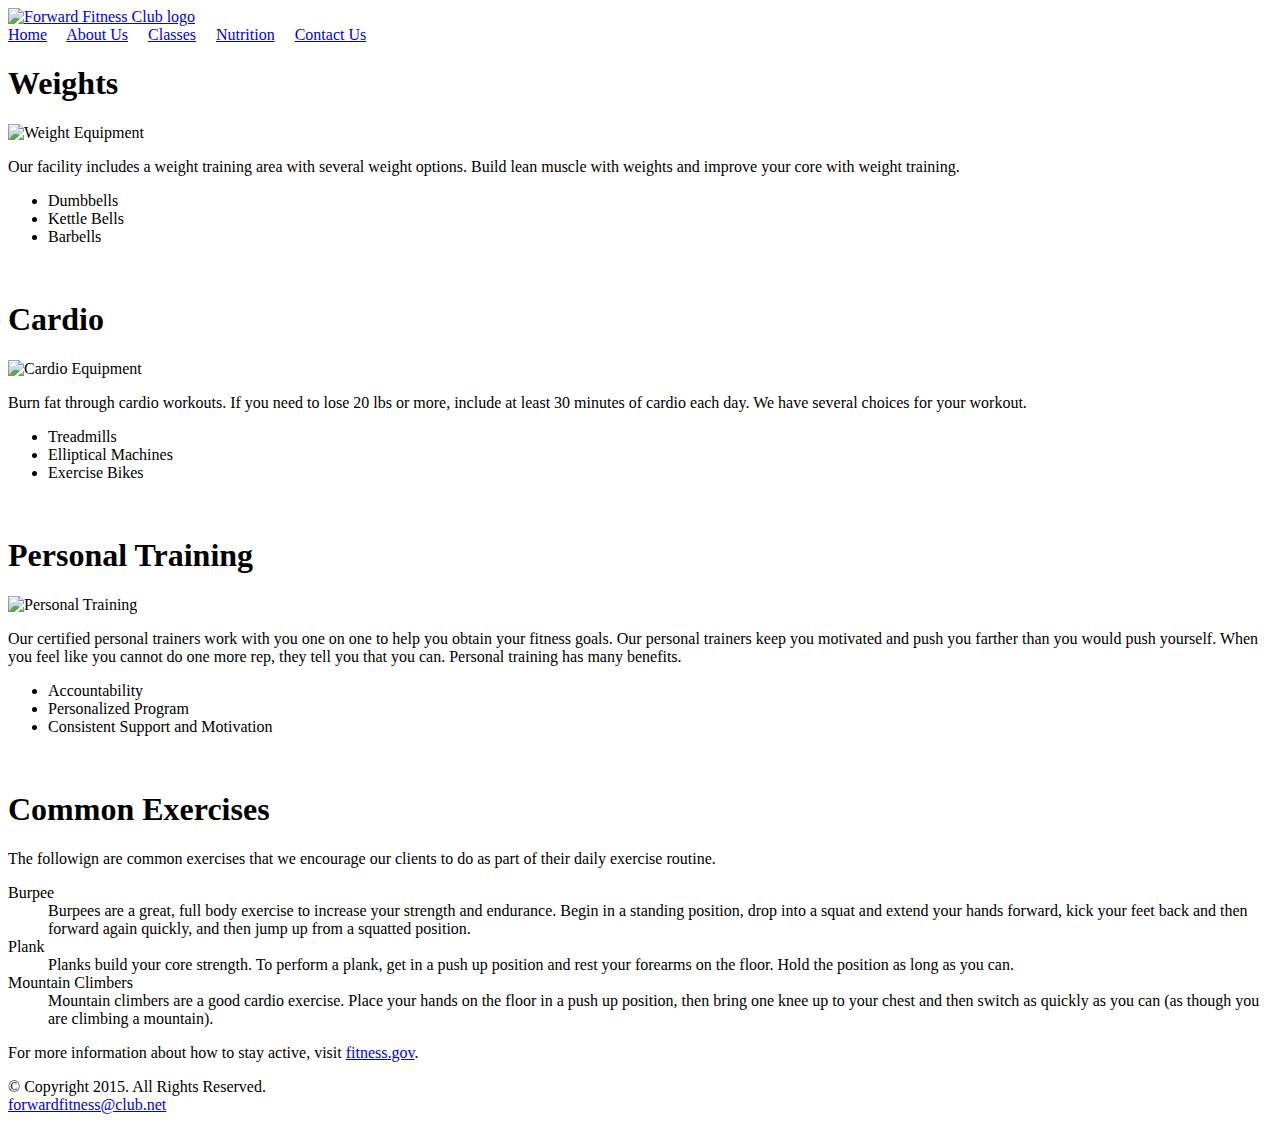
==== about.html @ 6d9c56be "Add files via upload" ====
<!DOCTYPE html>
<!-- This template was created by Fahmida Islam ISM 5994 -->
<html lang="en">
<head>
	<title>Forward Fitness Club</title>
	<meta charset="utf-8">
</head>
<body>

	<div id="container">
	
	<!-- Use the header area for the website name or logo -->
	<header>
		<a href="index.html"><img src="images/ffc_logo.png" alt="Forward Fitness Club logo" height="275" width"845"></a>
	</header>
	
	<!-- Use the nav area to add hyperlinks to other pages wihin the website -->
	<nav>
		<a href="index.html">Home</a> &nbsp; &nbsp;
		<a href="about.html">About Us</a> &nbsp; &nbsp;
		<a href="class.html">Classes</a> &nbsp; &nbsp;
		<a href="nutrition">Nutrition</a> &nbsp; &nbsp;
		<a href="contact.html">Contact Us</a> &nbsp; &nbsp;
		
	</nav>
	
	<!-- Use the main area to add the main content of the webpage -->
	<main>
	
		<h1>Weights</h1>
		<img class="equip" src="images/equipment1.jpg" alt="Weight Equipment" height="195" width="260">
		<p>Our facility includes a weight training area with several weight options. Build lean muscle with weights and improve your core with weight training.</p>
		<ul>
			<li>Dumbbells</li>
			<li>Kettle Bells</li>
			<li>Barbells</li>
		</ul><br>
		
		<h1>Cardio</h1>
		<img class="equip" src="images/equipment2.jpg" alt="Cardio Equipment" height="195" width="260">
		<p>Burn fat through cardio workouts. If you need to lose 20 lbs or more, include at least 30 minutes of cardio each day. We have several choices for your workout.</p>
		<ul>
			<li>Treadmills</li>
			<li>Elliptical Machines</li>
			<li>Exercise Bikes</li>
			</ul><br>
		
		<h1>Personal Training</h1>
		<img class="equip" src="images/equipment3.jpg" alt="Personal Training" height="195" width="260">
		<p>Our certified personal trainers work with you one on one to help you obtain your fitness goals. Our personal trainers keep you motivated and push you farther than you would push yourself. When you feel like you cannot do one more rep, they tell you that you can. Personal training has many benefits. </p>
		<ul>
			<li>Accountability</li>
			<li>Personalized Program</li>
			<li>Consistent Support and Motivation</li>
		</ul><br>
		
		<h1>Common Exercises</h1>
		<p>The followign are common exercises that we encourage our clients to do as part of their daily exercise routine.</p>
		<dl>
			<dt>Burpee</dt>
			<dd>Burpees are a great, full body exercise to increase your strength and endurance. Begin in a standing position, drop into a squat and extend your hands forward, kick your feet back and then forward again quickly, and then jump up from a squatted position.
			<br></dd>
			
			<dt>Plank</dt>
			<dd>Planks build your core strength. To perform a plank, get in a push up position and rest your forearms on the floor. Hold the position as long as you can.
			<br></dd>
			
			<dt>Mountain Climbers</dt>
			<dd>Mountain climbers are a good cardio exercise. Place your hands on the floor in a push up position, then bring one knee up to your chest and then switch as quickly as you can (as though you are climbing a mountain).
			<br></dd>
		</dl>
		
		<p>For more information about how to stay active, visit <a href="http://www.fitness.gov/be-active/ways-to-be-active/">fitness.gov</a>.</p>
	</main>
	
	<!-- Use the footer area to add webpage footer content -->
	<footer>
		&copy; Copyright 2015. All Rights Reserved. <br>
		<a href="mailto:forwardfitness@club.net">forwardfitness@club.net</a>
	</footer>
	
	</div>
</body>
</html>
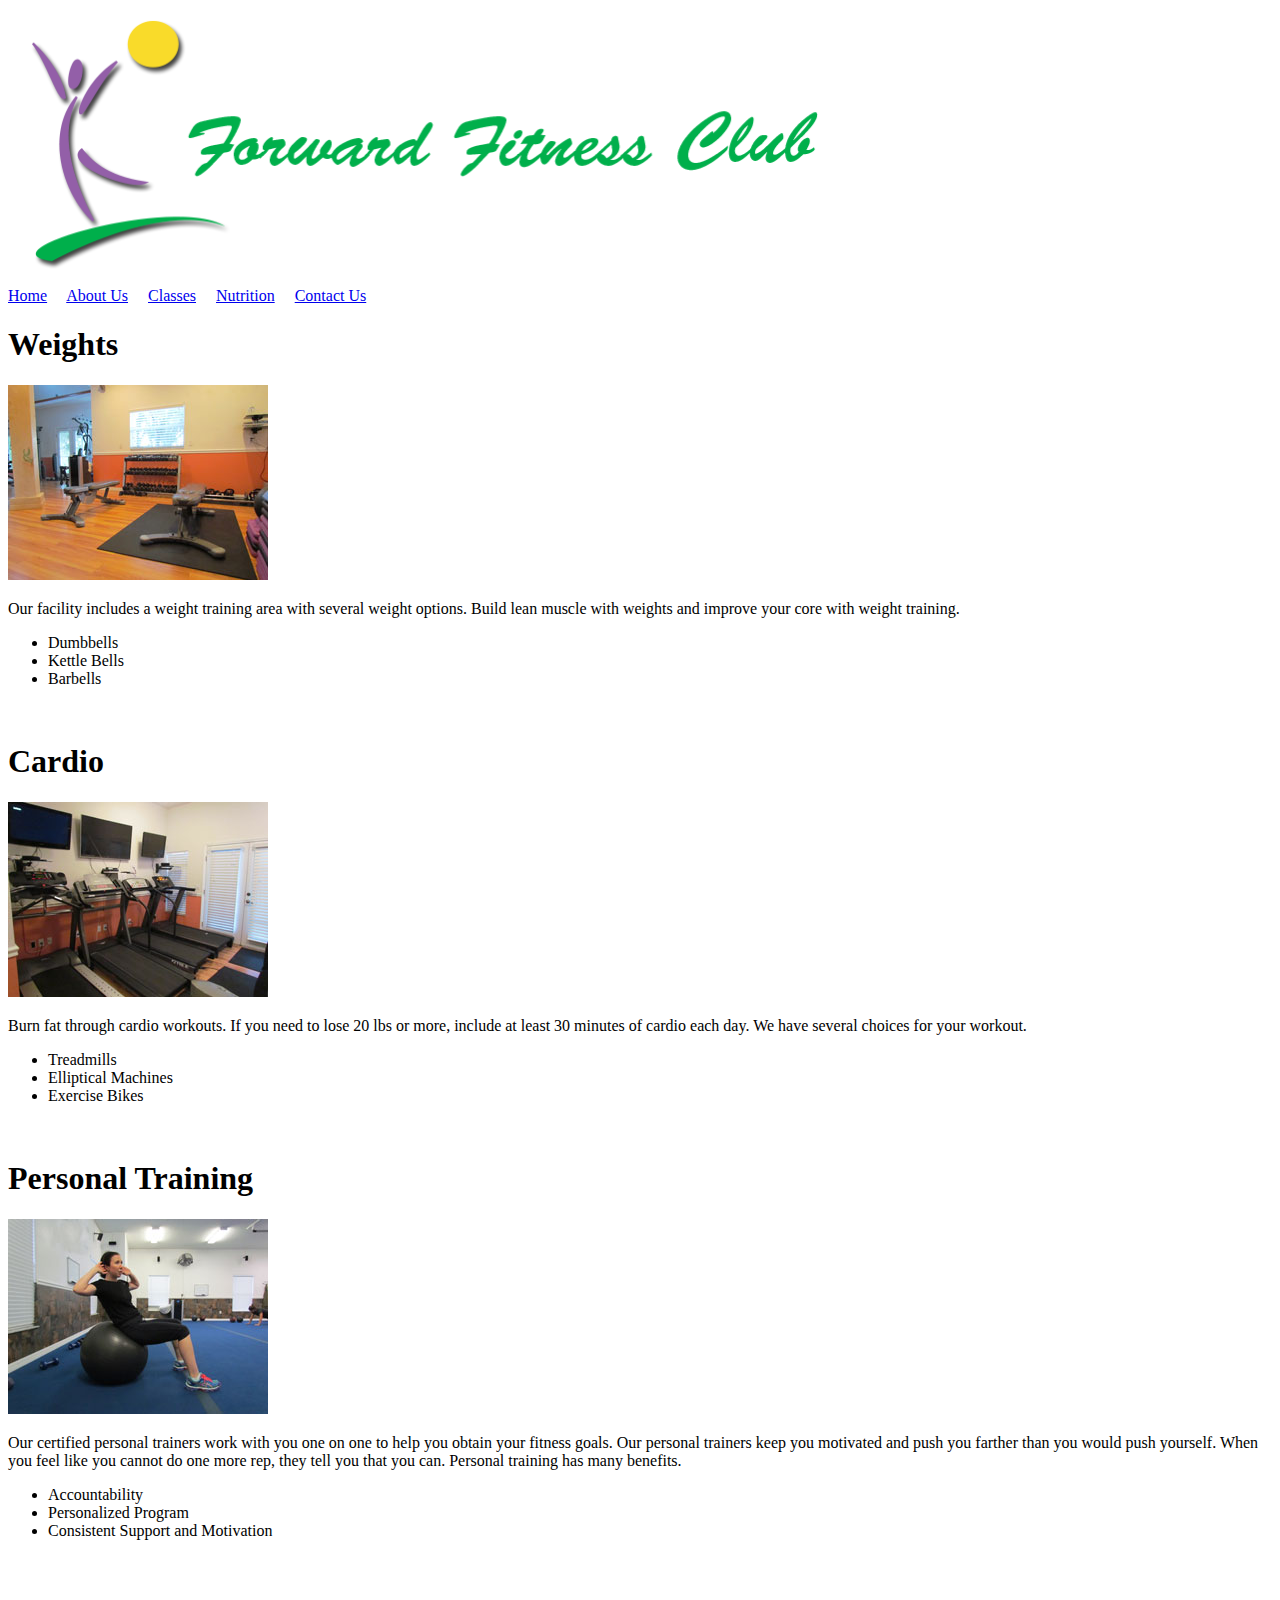
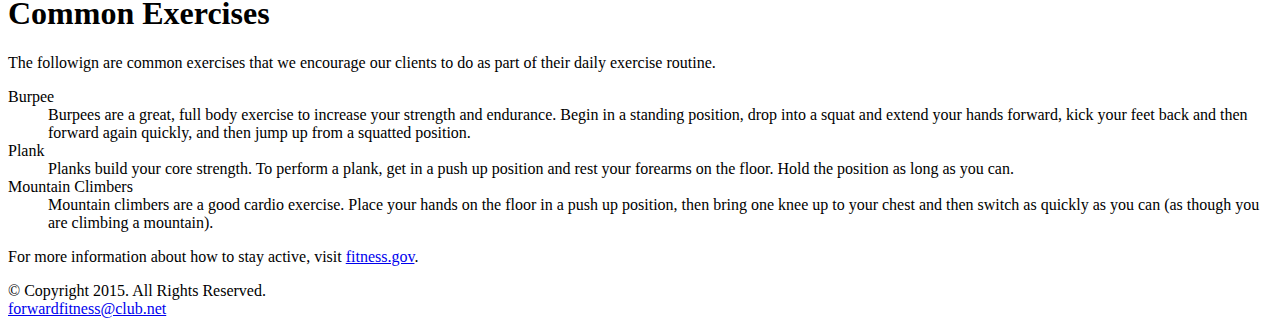
==== commit 61cc6699: "Add files via upload" ====
--- a/about.html
+++ b/about.html
@@ -11,7 +11,7 @@
 	
 	<!-- Use the header area for the website name or logo -->
 	<header>
-		<a href="index.html"><img src="images/ffc_logo.png" alt="Forward Fitness Club logo" height="275" width"845"></a>
+		<a href="index.html"><img src="images/ffc_logo.png" alt="Forward Fitness Club logo" height="275" width="845"></a>
 	</header>
 	
 	<!-- Use the nav area to add hyperlinks to other pages wihin the website -->
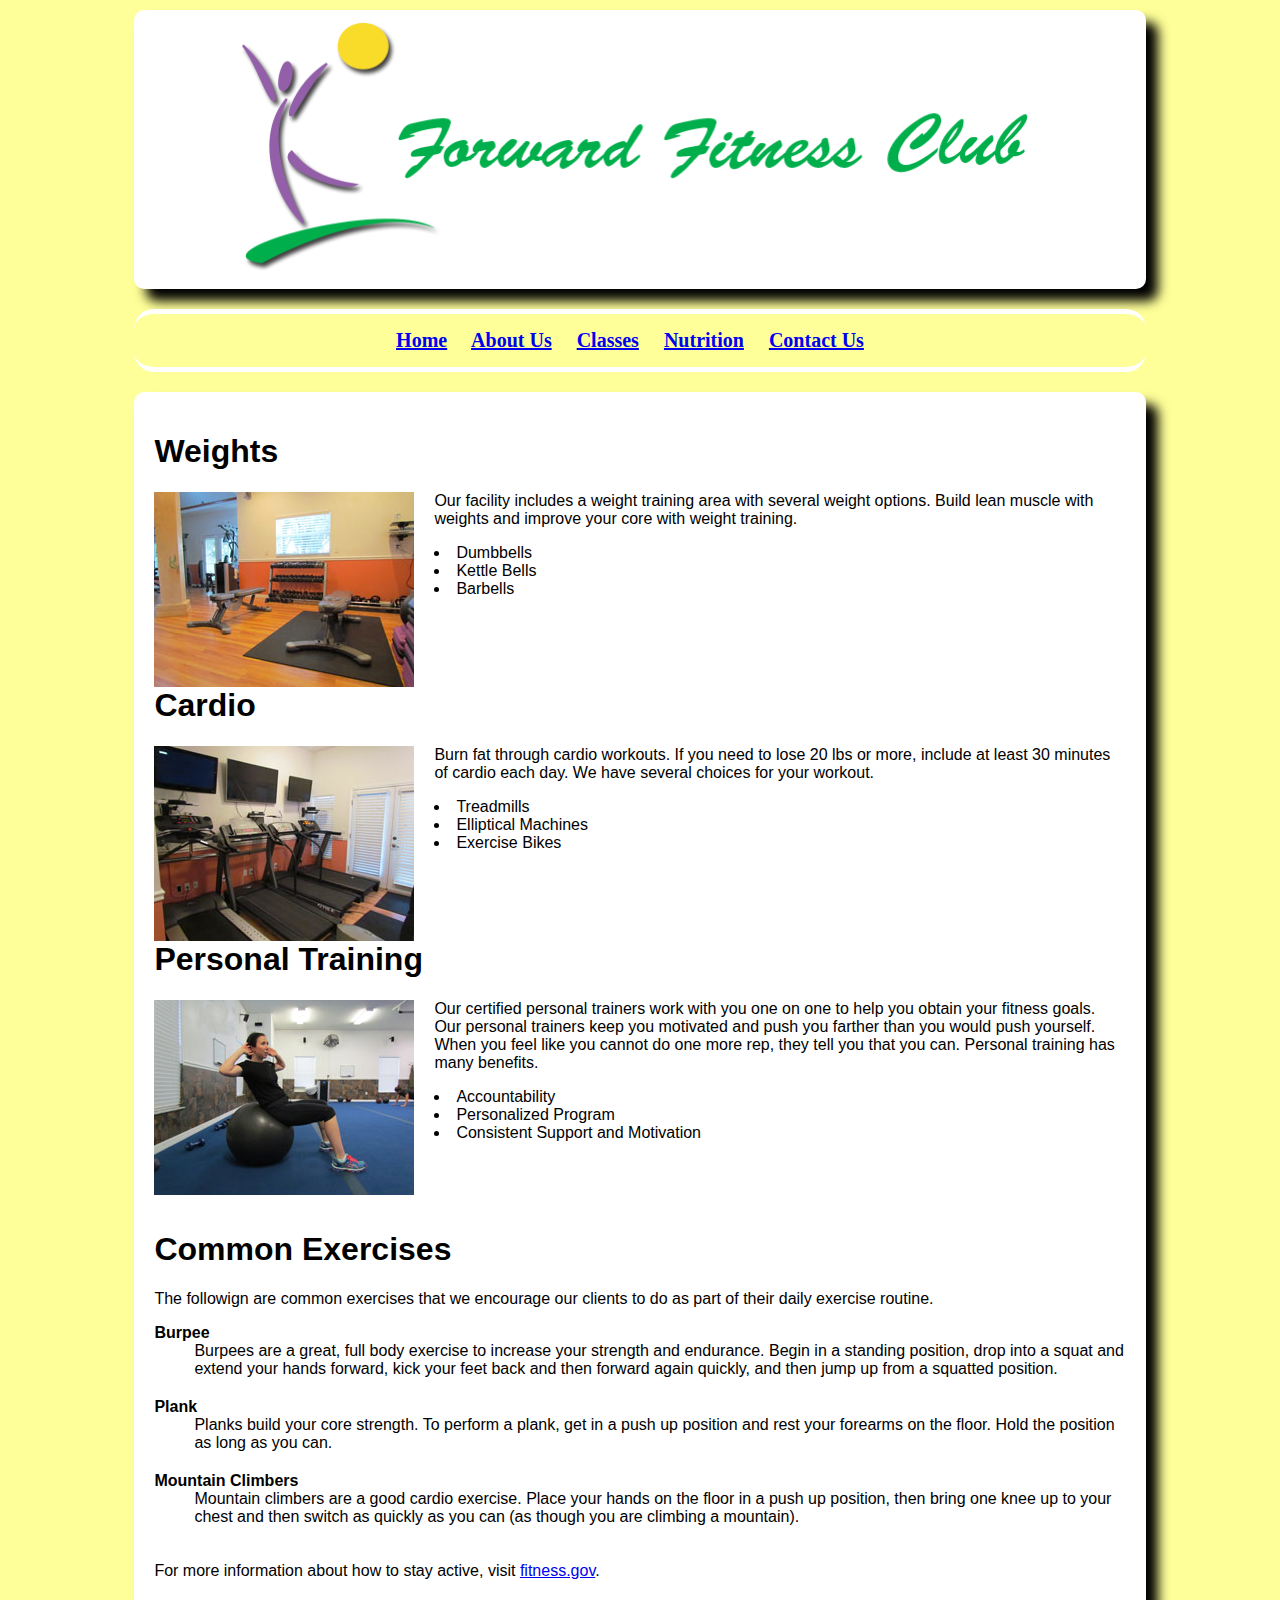
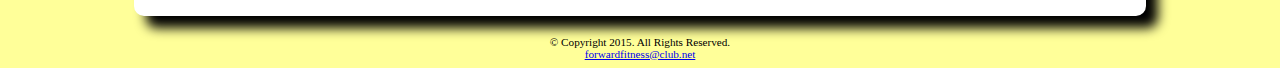
==== commit d8a94ca1: "Add files via upload" ====
--- a/about.html
+++ b/about.html
@@ -2,6 +2,7 @@
 <!-- This template was created by Fahmida Islam ISM 5994 -->
 <html lang="en">
 <head>
+	<link rel="stylesheet" href="css/styles.css">
 	<title>Forward Fitness Club</title>
 	<meta charset="utf-8">
 </head>
--- a/css/styles.css
+++ b/css/styles.css
@@ -0,0 +1,75 @@
+/* Style sheet created by: Fahmida Islam 5994 */
+
+body {
+	background-color: #FFFF99;
+}
+
+#container {
+	width: 80%;
+	margin-left: auto;
+	margin-right: auto;
+}
+
+
+header {
+	background-color: #FFFFFF;
+	margin-top: 10px;
+	margin-bottom: 20px;
+	border-radius: 10px;
+	box-shadow: 12px 12px 12px #000000;
+	text-align: center;
+}
+
+nav {
+	font-family: Georgia, "TImes New Roman", serif;
+	font-size: 1.25em;
+	font-weight: bold;
+	text-align: center;
+	padding: 15px;
+	margin-top: 10px;
+	margin-bottom: 10px;
+	border-radius: 20px;
+	border-top: 5px solid #FFFFFF;
+	border-bottom: 5px solid #FFFFFF;
+}
+
+main {
+	display: block;
+	background-color: #FFFFFF;
+	font-family: Verdana, Arial, sans-serif;
+	font-size: 1em;
+	margin-top: 20px;
+	margin-bottom: 10px;
+	padding: 20px;
+	border-radius: 10px;
+	box-shadow: 12px 12px 12px #000000;
+}
+
+footer {
+	font-size: .70em;
+	text-align: center;
+	margin-top: 20px;
+}
+
+.equip {
+	float: left;
+	padding-right: 20px;
+}
+
+ul {
+	margin-bottom: 50px;
+	list-style-position: inside; 
+}
+
+
+dt {
+	font-weight: bold;
+}
+
+dd {
+	padding-bottom: 20px;
+}
+
+.mobile {
+	display: none;
+}
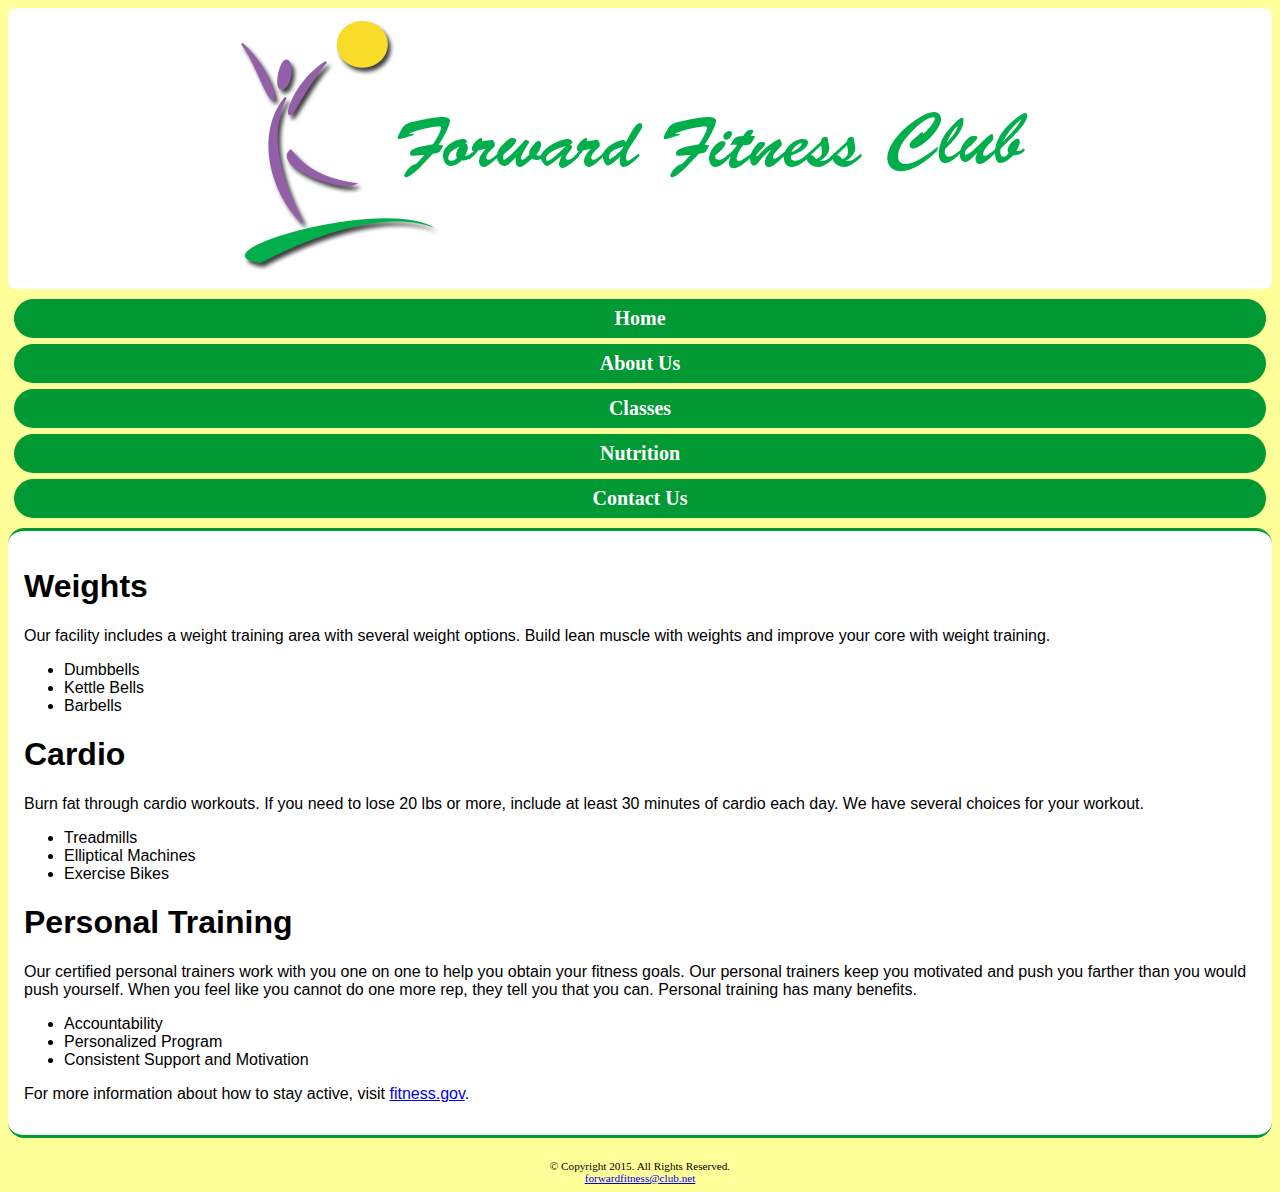
==== commit 644906fa: "Add files via upload" ====
--- a/about.html
+++ b/about.html
@@ -5,6 +5,7 @@
 	<link rel="stylesheet" href="css/styles.css">
 	<title>Forward Fitness Club</title>
 	<meta charset="utf-8">
+	<meta name="viewport" content="width=device-width, initial-scale=1">
 </head>
 <body>
 
@@ -12,17 +13,18 @@
 	
 	<!-- Use the header area for the website name or logo -->
 	<header>
-		<a href="index.html"><img src="images/ffc_logo.png" alt="Forward Fitness Club logo" height="275" width="845"></a>
+		<a href="infex.html"><img src="images/ffc_logo.png" alt="Forward Fitness Club logo"></a>
 	</header>
 	
 	<!-- Use the nav area to add hyperlinks to other pages wihin the website -->
 	<nav>
-		<a href="index.html">Home</a> &nbsp; &nbsp;
-		<a href="about.html">About Us</a> &nbsp; &nbsp;
-		<a href="class.html">Classes</a> &nbsp; &nbsp;
-		<a href="nutrition">Nutrition</a> &nbsp; &nbsp;
-		<a href="contact.html">Contact Us</a> &nbsp; &nbsp;
-		
+		<ul>
+			<li><a href="index.html">Home</a></li>
+			<li><a href="about.html">About Us</a></li> 
+			<li><a href="class.html">Classes</a></li> 
+			<li><a href="nutrition">Nutrition</a></li> 
+			<li><a href="contact.html">Contact Us</a></li> 
+		</ul>
 	</nav>
 	
 	<!-- Use the main area to add the main content of the webpage -->
@@ -35,7 +37,7 @@
 			<li>Dumbbells</li>
 			<li>Kettle Bells</li>
 			<li>Barbells</li>
-		</ul><br>
+		</ul>
 		
 		<h1>Cardio</h1>
 		<img class="equip" src="images/equipment2.jpg" alt="Cardio Equipment" height="195" width="260">
@@ -44,7 +46,7 @@
 			<li>Treadmills</li>
 			<li>Elliptical Machines</li>
 			<li>Exercise Bikes</li>
-			</ul><br>
+			</ul>
 		
 		<h1>Personal Training</h1>
 		<img class="equip" src="images/equipment3.jpg" alt="Personal Training" height="195" width="260">
@@ -53,24 +55,25 @@
 			<li>Accountability</li>
 			<li>Personalized Program</li>
 			<li>Consistent Support and Motivation</li>
-		</ul><br>
+		</ul>
 		
-		<h1>Common Exercises</h1>
-		<p>The followign are common exercises that we encourage our clients to do as part of their daily exercise routine.</p>
-		<dl>
-			<dt>Burpee</dt>
-			<dd>Burpees are a great, full body exercise to increase your strength and endurance. Begin in a standing position, drop into a squat and extend your hands forward, kick your feet back and then forward again quickly, and then jump up from a squatted position.
-			<br></dd>
-			
-			<dt>Plank</dt>
-			<dd>Planks build your core strength. To perform a plank, get in a push up position and rest your forearms on the floor. Hold the position as long as you can.
-			<br></dd>
-			
-			<dt>Mountain Climbers</dt>
-			<dd>Mountain climbers are a good cardio exercise. Place your hands on the floor in a push up position, then bring one knee up to your chest and then switch as quickly as you can (as though you are climbing a mountain).
-			<br></dd>
-		</dl>
-		
+		<div class="tablet">
+			<h1>Common Exercises</h1>
+			<p>The followign are common exercises that we encourage our clients to do as part of their daily exercise routine.</p>
+			<dl>
+				<dt>Burpee</dt>
+				<dd>Burpees are a great, full body exercise to increase your strength and endurance. Begin in a standing position, drop into a squat and extend your hands forward, kick your feet back and then forward again quickly, and then jump up from a squatted position.
+				</dd>
+				
+				<dt>Plank</dt>
+				<dd>Planks build your core strength. To perform a plank, get in a push up position and rest your forearms on the floor. Hold the position as long as you can.
+				</dd>
+				
+				<dt>Mountain Climbers</dt>
+				<dd>Mountain climbers are a good cardio exercise. Place your hands on the floor in a push up position, then bring one knee up to your chest and then switch as quickly as you can (as though you are climbing a mountain).
+				</dd>
+			</dl>
+		</div>
 		<p>For more information about how to stay active, visit <a href="http://www.fitness.gov/be-active/ways-to-be-active/">fitness.gov</a>.</p>
 	</main>
 	
--- a/css/styles.css
+++ b/css/styles.css
@@ -4,8 +4,14 @@
 	background-color: #FFFF99;
 }
 
+img {
+	max-width: 100%;
+}
+
+/*Styles for Mobile Layout */
+
 #container {
-	width: 80%;
+	width: 100%;
 	margin-left: auto;
 	margin-right: auto;
 }
@@ -13,10 +19,8 @@
 
 header {
 	background-color: #FFFFFF;
-	margin-top: 10px;
-	margin-bottom: 20px;
-	border-radius: 10px;
-	box-shadow: 12px 12px 12px #000000;
+	margin-top: 0.2em;
+	border-radius: 0.5em;
 	text-align: center;
 }
 
@@ -25,51 +29,61 @@
 	font-size: 1.25em;
 	font-weight: bold;
 	text-align: center;
-	padding: 15px;
-	margin-top: 10px;
-	margin-bottom: 10px;
-	border-radius: 20px;
-	border-top: 5px solid #FFFFFF;
-	border-bottom: 5px solid #FFFFFF;
 }
+
+nav ul {
+	padding: 0;
+	margin-top: 0.5em;
+	margin-bottom: 0.5em;
+}
+
+nav li {
+	background-color: #009933;
+	border-radius: 2em;
+	list-style-type: none;
+	margin: 0.3em;
+	padding: 0.4em;
+}
+
+nav li a {
+	color: #FFFFFF;
+	text-decoration: none;
+}
+
+.mobile {
+	display: inline;
+}
+
+.desktop {
+	display: none;
+}	
 
 main {
 	display: block;
 	background-color: #FFFFFF;
 	font-family: Verdana, Arial, sans-serif;
 	font-size: 1em;
-	margin-top: 20px;
-	margin-bottom: 10px;
-	padding: 20px;
-	border-radius: 10px;
-	box-shadow: 12px 12px 12px #000000;
+	margin-top: 0.5em;
+	padding: 1em;
+	border-radius: 1em;
+	border-top: solid 0.2em #009933;
+	border-bottom: solid 0.2em #009933;
 }
 
 footer {
 	font-size: .70em;
 	text-align: center;
-	margin-top: 20px;
+	margin-top: 2em;
+}
+
+.tablet {
+	display: none;
 }
 
 .equip {
-	float: left;
-	padding-right: 20px;
-}
-
-ul {
-	margin-bottom: 50px;
-	list-style-position: inside; 
+	display: none;
 }
 
 
-dt {
-	font-weight: bold;
-}
 
-dd {
-	padding-bottom: 20px;
-}
 
-.mobile {
-	display: none;
-}
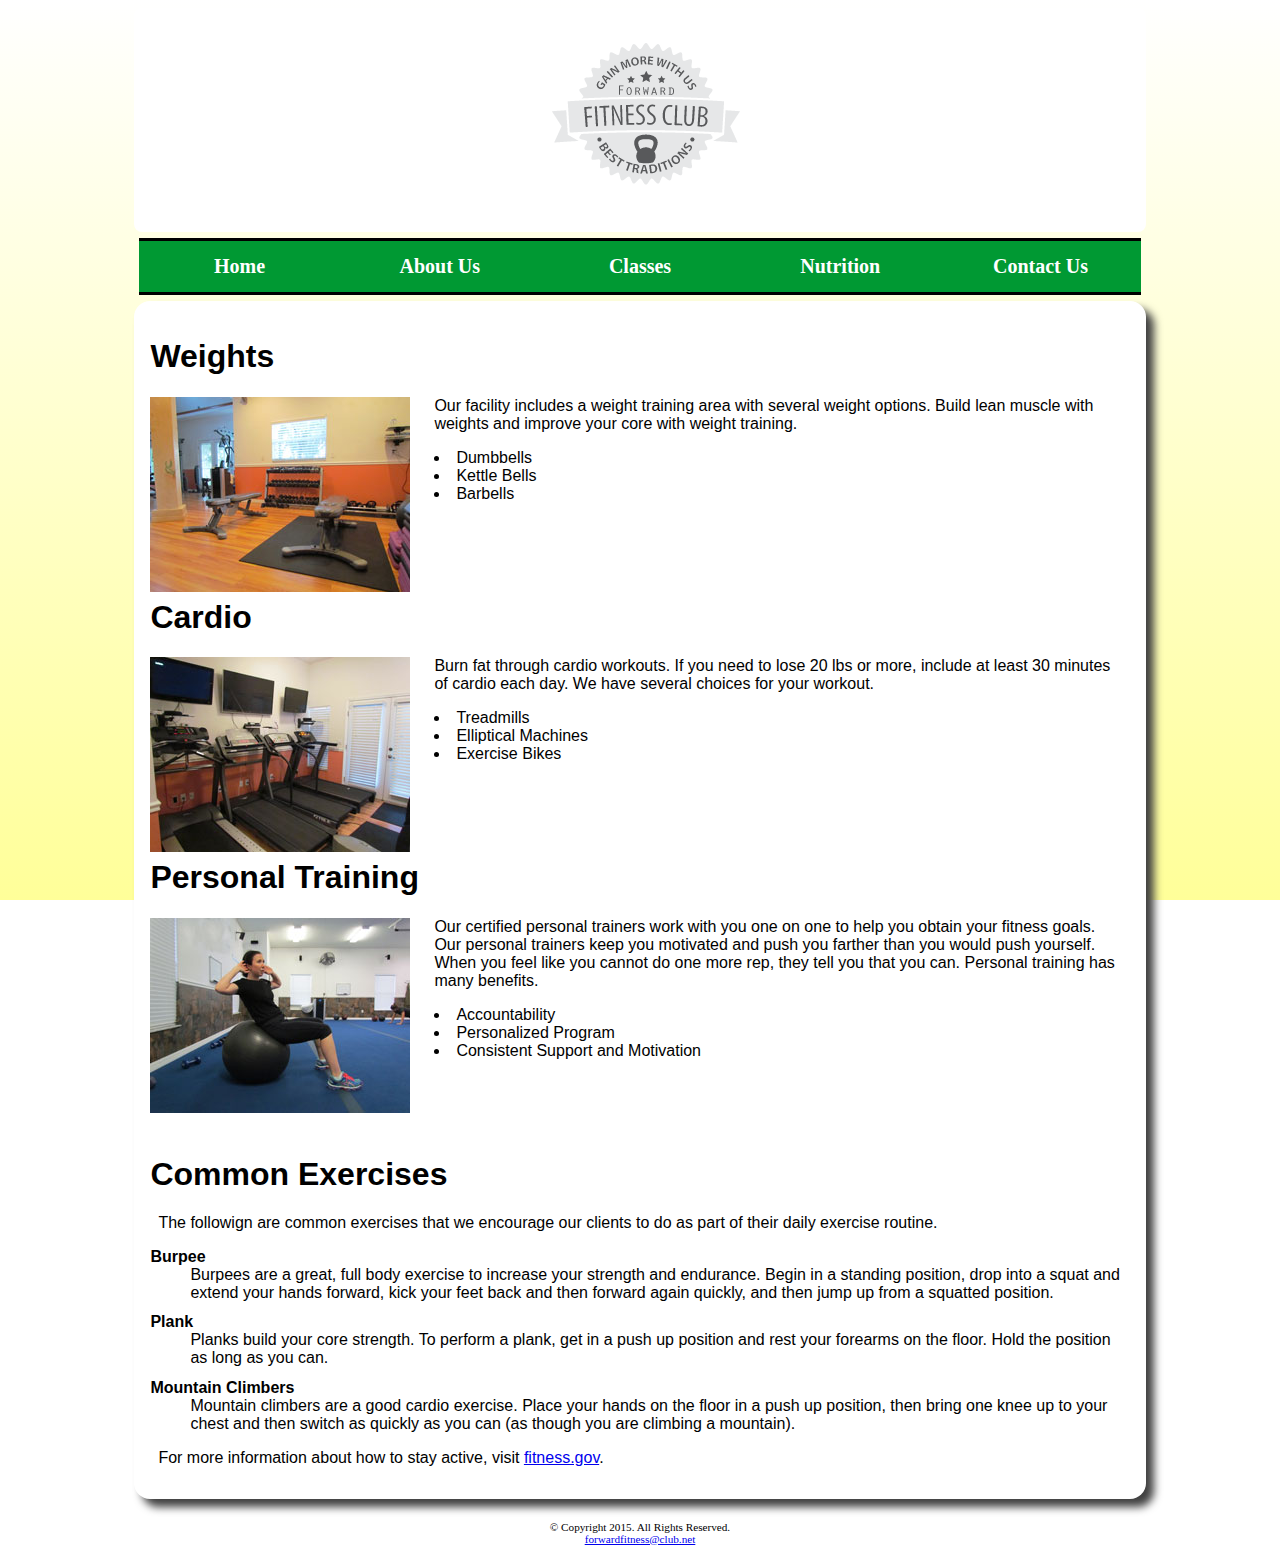
==== commit 622f2cde: "Add files via upload" ====
--- a/about.html
+++ b/about.html
@@ -13,7 +13,7 @@
 	
 	<!-- Use the header area for the website name or logo -->
 	<header>
-		<a href="infex.html"><img src="images/ffc_logo.png" alt="Forward Fitness Club logo"></a>
+		<a href="index.html"><img src="images/ffc_logo.png" alt="Forward Fitness Club logo"></a>
 	</header>
 	
 	<!-- Use the nav area to add hyperlinks to other pages wihin the website -->
@@ -30,34 +30,40 @@
 	<!-- Use the main area to add the main content of the webpage -->
 	<main>
 	
+		<section>
 		<h1>Weights</h1>
 		<img class="equip" src="images/equipment1.jpg" alt="Weight Equipment" height="195" width="260">
 		<p>Our facility includes a weight training area with several weight options. Build lean muscle with weights and improve your core with weight training.</p>
-		<ul>
+		<ul class="items">
 			<li>Dumbbells</li>
 			<li>Kettle Bells</li>
 			<li>Barbells</li>
 		</ul>
+		</section>
 		
+		<section>
 		<h1>Cardio</h1>
 		<img class="equip" src="images/equipment2.jpg" alt="Cardio Equipment" height="195" width="260">
 		<p>Burn fat through cardio workouts. If you need to lose 20 lbs or more, include at least 30 minutes of cardio each day. We have several choices for your workout.</p>
-		<ul>
+		<ul class="items">
 			<li>Treadmills</li>
 			<li>Elliptical Machines</li>
 			<li>Exercise Bikes</li>
-			</ul>
+		</ul>
+		</section>
 		
+		<section>
 		<h1>Personal Training</h1>
 		<img class="equip" src="images/equipment3.jpg" alt="Personal Training" height="195" width="260">
 		<p>Our certified personal trainers work with you one on one to help you obtain your fitness goals. Our personal trainers keep you motivated and push you farther than you would push yourself. When you feel like you cannot do one more rep, they tell you that you can. Personal training has many benefits. </p>
-		<ul>
+		<ul class="items">
 			<li>Accountability</li>
 			<li>Personalized Program</li>
 			<li>Consistent Support and Motivation</li>
 		</ul>
+		</section>
 		
-		<div class="tablet">
+		<section class="tablet">
 			<h1>Common Exercises</h1>
 			<p>The followign are common exercises that we encourage our clients to do as part of their daily exercise routine.</p>
 			<dl>
@@ -73,8 +79,10 @@
 				<dd>Mountain climbers are a good cardio exercise. Place your hands on the floor in a push up position, then bring one knee up to your chest and then switch as quickly as you can (as though you are climbing a mountain).
 				</dd>
 			</dl>
-		</div>
+		
 		<p>For more information about how to stay active, visit <a href="http://www.fitness.gov/be-active/ways-to-be-active/">fitness.gov</a>.</p>
+		
+		</section>
 	</main>
 	
 	<!-- Use the footer area to add webpage footer content -->
--- a/css/styles.css
+++ b/css/styles.css
@@ -84,6 +84,116 @@
 	display: none;
 }
 
+@media only screen and (min-width: 660px) {
 
+	nav li {
+		display: inline;
+		float: left;
+		margin-left: 1%;
+		margin-right: 1%;
+		padding-left: 0;
+		padding-right: 0;
+		width: 18%;
+		white-space: nowrap;
+	}
 
+	main {
+		clear: left;
+		margin-top: 4em;
+	}
 
+	.mobile {
+		display: none;
+	}
+
+	.desktop {
+		display: inline;
+	}
+
+	.equip {
+		display: inline;
+		float: left;
+		margin-right: 1.5em;
+	}
+	
+	.items {
+		display: block;
+		list-style-position: inside;
+		margin-bottom: 5em;
+	}
+	
+	.tablet {
+		display: block; 
+	}
+	
+	dt {
+		font-weight: bold;
+		margin-top: 0.7em;
+	}
+	
+}
+
+@media only screen and (min-width: 830px) {
+	
+	#container {
+		width: 80%;
+	}
+	
+	nav ul {
+		margin: 0;
+		padding-left: 0.50%;
+		padding-right: 0.50%;
+	}
+	
+	nav li {
+		border-radius: 0;
+		border-top: solid #000000;
+		border-bottom: solid #000000;
+		margin-left: 0;
+		margin-right: 0;
+		padding: 0;
+		width: 20%
+	}
+	
+	nav li a {
+		display: inline-block;
+		padding: 0.7em;
+	}
+	
+	nav li a:link {
+		color: #FFFFFF;
+	}
+	
+	nav li a:visited {
+		color: #FFFF99;
+	}
+	
+	nav li a:hover {
+		color: #FFFF00;
+		font-style: italic;
+	}
+	
+	body {
+		background: -moz-linear-gradient(#FFFFFF, #FFFF99); /* Firefox */
+		background: -o-linear-gradient(#FFFFFF, #FFFF99); /* Opera */
+		background: -webkit-linear-gradient(#FFFFFF, #FFFF99); /*Chrome, Safari*/
+		background: linear-gradient(#FFFFFF, #FFFF99);
+		background-attachment: fixed;
+	}
+	
+	main {
+		border-style: none;
+		box-shadow: 0.5em 0.5em 0.5em #404040;
+		margin-bottom: 1em;
+		margin-top: 1em;
+	}
+	
+	main p {
+		padding-left: 0.5em;
+		padding-right: 0.5em;
+	}
+	
+	.items {
+		margin-bottom: 6em;
+	}
+}